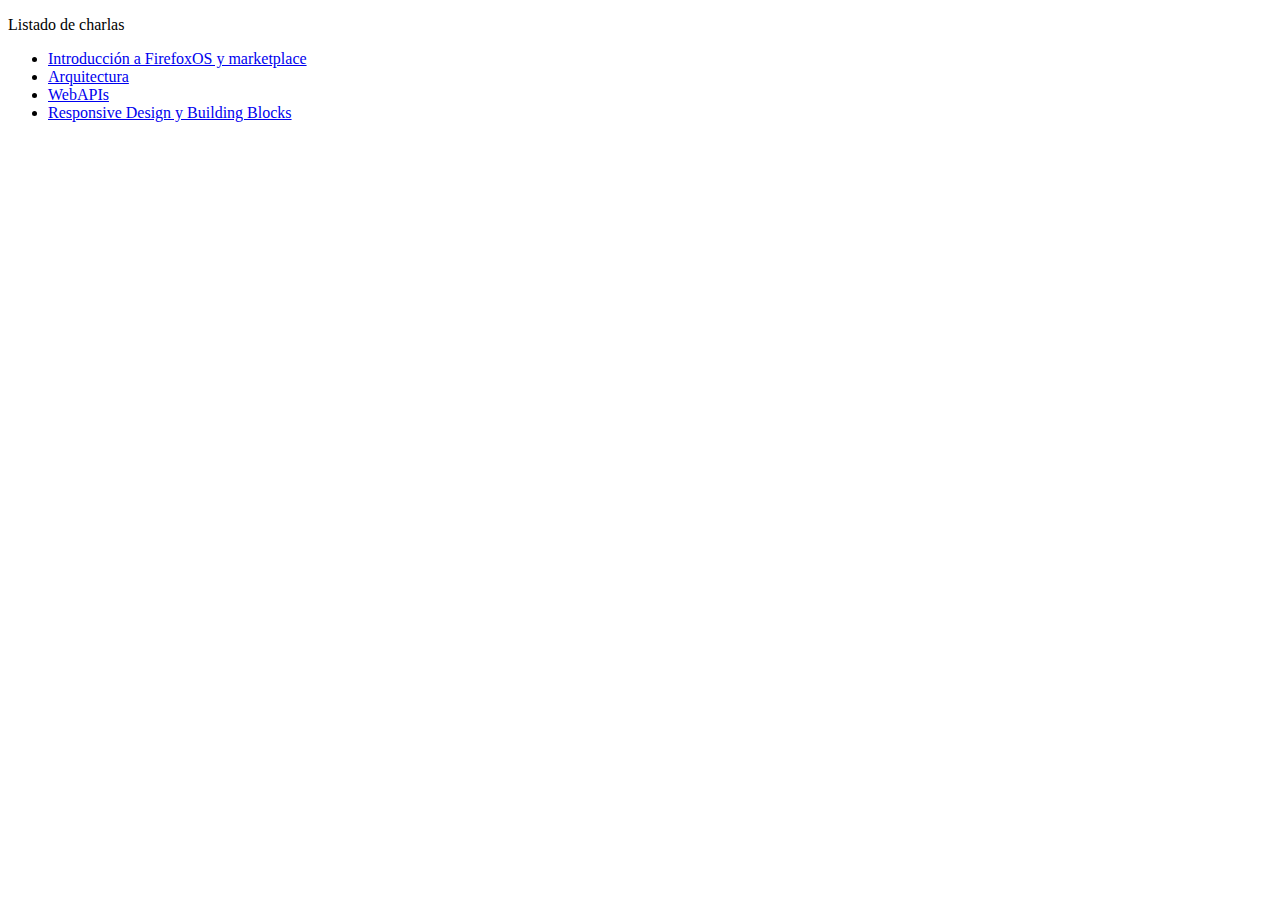
==== index.html @ 84157442 "Index file" ====
<!DOCTYPE html>
<head>
	<title>FirefoxOS talks for Movilforum</title>
	<meta charset="utf-8">
</head>
<body>
<p>Listado de charlas</p>
<ul>
	<li><a href="./intro/appday.html">Introducción a FirefoxOS y marketplace</a></li>
	<li><a href="./arch/">Arquitectura</a></li>
	<li><a href="./webapis/">WebAPIs</a></li>
	<li><a href="./responsivebb/">Responsive Design y Building Blocks</a></li>
</body>
</html>
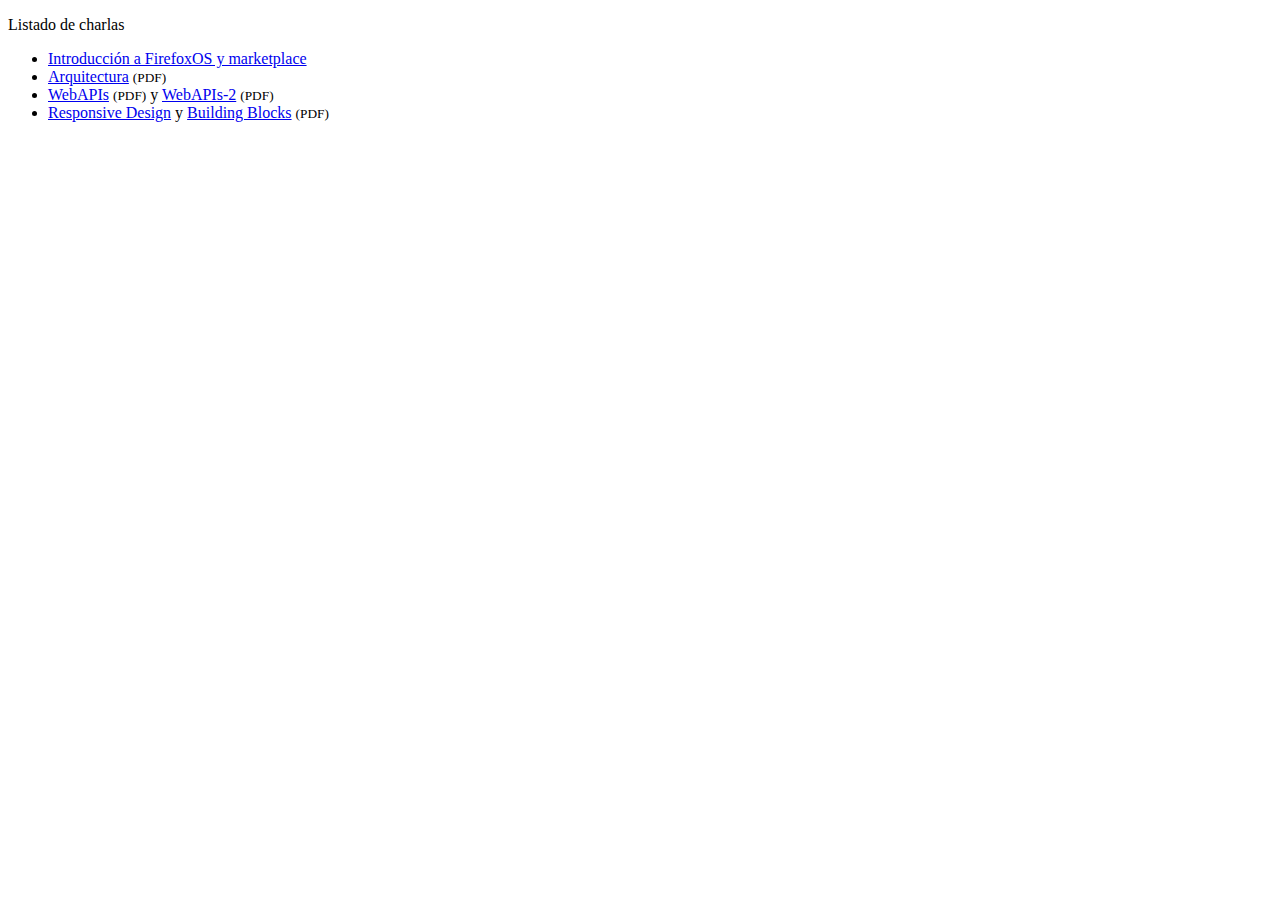
==== commit 79534e8f: "Finished v1" ====
--- a/index.html
+++ b/index.html
@@ -6,9 +6,9 @@
 <body>
 <p>Listado de charlas</p>
 <ul>
-	<li><a href="./intro/appday.html">Introducción a FirefoxOS y marketplace</a></li>
-	<li><a href="./arch/">Arquitectura</a></li>
-	<li><a href="./webapis/">WebAPIs</a></li>
-	<li><a href="./responsivebb/">Responsive Design y Building Blocks</a></li>
+	<li><a href="./intro/index.html">Introducción a FirefoxOS y marketplace</a></li>
+	<li><a href="./arch/arch.pdf">Arquitectura</a> <small>(PDF)</small></li>
+	<li><a href="./webapis/webapis.pdf">WebAPIs</a> <small>(PDF)</small> y <a href="./webapis/webapis2.pdf">WebAPIs-2</a> <small>(PDF)</small></li>
+	<li><a href="./responsivebb/index.html">Responsive Design</a> y <a href="./responsivebb/bb.pdf">Building Blocks</a> <small>(PDF)</small></li>
 </body>
 </html>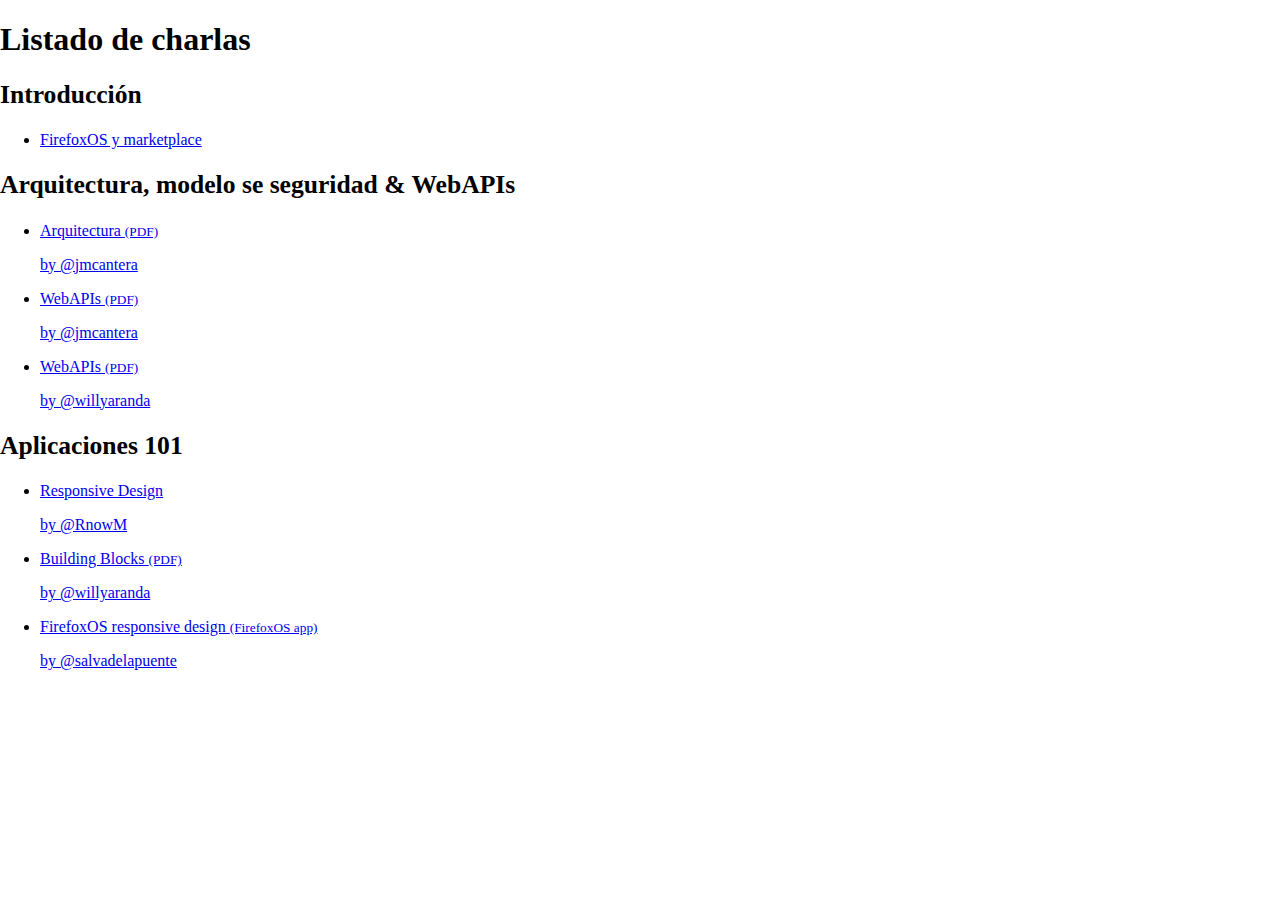
==== commit d6015658: "Added submodule again and changing index layout and styles" ====
--- a/index.html
+++ b/index.html
@@ -1,14 +1,87 @@
 <!DOCTYPE html>
 <head>
-	<title>FirefoxOS talks for Movilforum</title>
-	<meta charset="utf-8">
+  <meta charset="utf-8">
+  <title>FirefoxOS | Charlas, recursos y materiales</title>
+  <link rel="stylesheet" type="text/css" href="responsivebb/responsive-slides/shared/bb/util.css">
+  <link rel="stylesheet" type="text/css" href="responsivebb/responsive-slides/shared/bb/cross_browser.css">
+  <link rel="stylesheet" type="text/css" href="responsivebb/responsive-slides/shared/bb/style/headers.css">
+  <link rel="stylesheet" type="text/css" href="responsivebb/responsive-slides/shared/bb/style_unstable/lists.css">
+  <style>
+    section[role="region"] {
+      position: absolute;
+      top: 0;
+      left: 0;
+      right: 0;
+      bottom: 0;
+    }
+    h2 {
+      font-size: 1.6rem !important;
+    }
+  </style>
 </head>
 <body>
-<p>Listado de charlas</p>
-<ul>
-	<li><a href="./intro/index.html">Introducción a FirefoxOS y marketplace</a></li>
-	<li><a href="./arch/arch.pdf">Arquitectura</a> <small>(PDF)</small></li>
-	<li><a href="./webapis/webapis.pdf">WebAPIs</a> <small>(PDF)</small> y <a href="./webapis/webapis2.pdf">WebAPIs-2</a> <small>(PDF)</small></li>
-	<li><a href="./responsivebb/index.html">Responsive Design</a> y <a href="./responsivebb/bb.pdf">Building Blocks</a> <small>(PDF)</small></li>
+  <section role="region" class="skin-dark">
+    <header class="fixed">
+      <h1>Listado de charlas</h1>
+    </header>
+    <div class="scrollable header">
+      <header>
+        <h2>Introducción</h2>
+      </header>
+      <ul data-type="list">
+        <li>
+          <a href="./intro/index.html">
+            <p>FirefoxOS y marketplace</p>
+          </a>
+        </li>
+      </ul>
+      <header>
+        <h2>Arquitectura, modelo se seguridad &amp; WebAPIs</h2>
+      </header>
+      <ul data-type="list">
+        <li>
+          <a href="./arch/arch.pdf">
+            <p>Arquitectura <small>(PDF)</small></p>
+            <p>by @jmcantera</p>
+          </a>
+        </li>
+        <li>
+          <a href="./webapis/webapis.pdf">
+            <p>WebAPIs  <small>(PDF)</small></p>
+            <p>by @jmcantera</p>
+          </a>
+        </li>
+        <li>
+          <a href="./webapis/webapis2.pdf">
+            <p>WebAPIs  <small>(PDF)</small></p>
+            <p>by @willyaranda</p>
+          </a>
+        </li>
+      </ul>
+      <header>
+        <h2>Aplicaciones 101</h2>
+      </header>
+      <ul data-type="list">
+        <li>
+          <a href="./responsivebb/index.html">
+            <p>Responsive Design</p>
+            <p>by @RnowM</p>
+          </a>
+        </li>
+        <li>
+          <a href="./responsivebb/bb.pdf">
+            <p>Building Blocks <small>(PDF)</small></p>
+            <p>by @willyaranda</p>
+          </a>
+        </li>
+        <li>
+          <a href="https://lodr.github.io/responsive-slides" target="_blank">
+            <p>FirefoxOS responsive design <small>(FirefoxOS app)</small></p>
+            <p>by @salvadelapuente</p>
+          </a>
+        </li>
+      </ul>
+    </div>
+  </section>
 </body>
-</html>+</html>
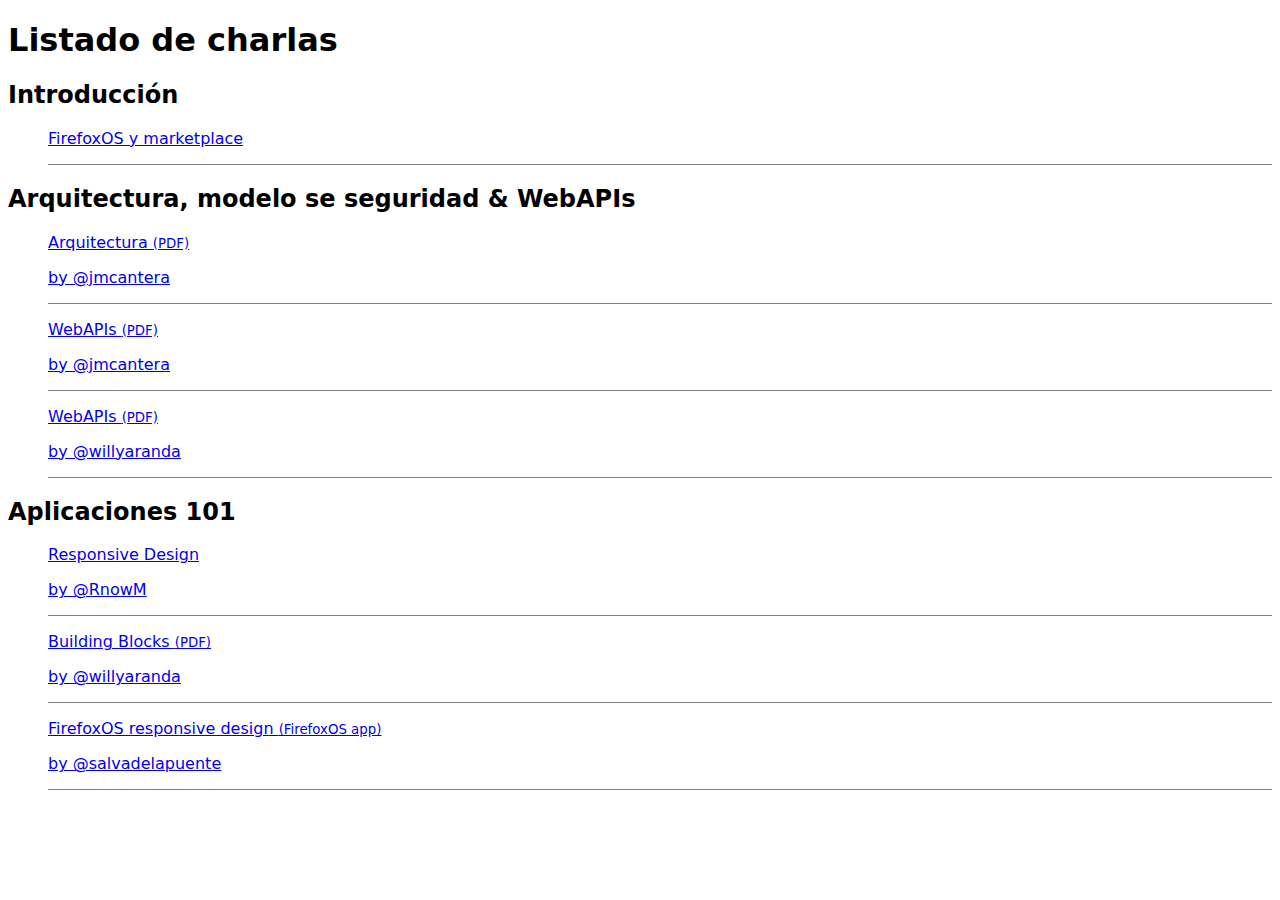
==== commit 523e9aae: "Replacing bb styles by basic CSS styles" ====
--- a/index.html
+++ b/index.html
@@ -2,20 +2,22 @@
 <head>
   <meta charset="utf-8">
   <title>FirefoxOS | Charlas, recursos y materiales</title>
-  <link rel="stylesheet" type="text/css" href="responsivebb/responsive-slides/shared/bb/util.css">
-  <link rel="stylesheet" type="text/css" href="responsivebb/responsive-slides/shared/bb/cross_browser.css">
-  <link rel="stylesheet" type="text/css" href="responsivebb/responsive-slides/shared/bb/style/headers.css">
-  <link rel="stylesheet" type="text/css" href="responsivebb/responsive-slides/shared/bb/style_unstable/lists.css">
   <style>
-    section[role="region"] {
-      position: absolute;
-      top: 0;
-      left: 0;
-      right: 0;
-      bottom: 0;
+    html {
+      font: 62.5%;
+      font-family: "MozTT", Sans;
     }
-    h2 {
-      font-size: 1.6rem !important;
+
+    ul {
+      list-style: none;
+    }
+
+    ul li {
+      border-bottom: 0.1rem solid grey;
+    }
+
+    h1 {
+      font-size: 2rem;
     }
   </style>
 </head>
